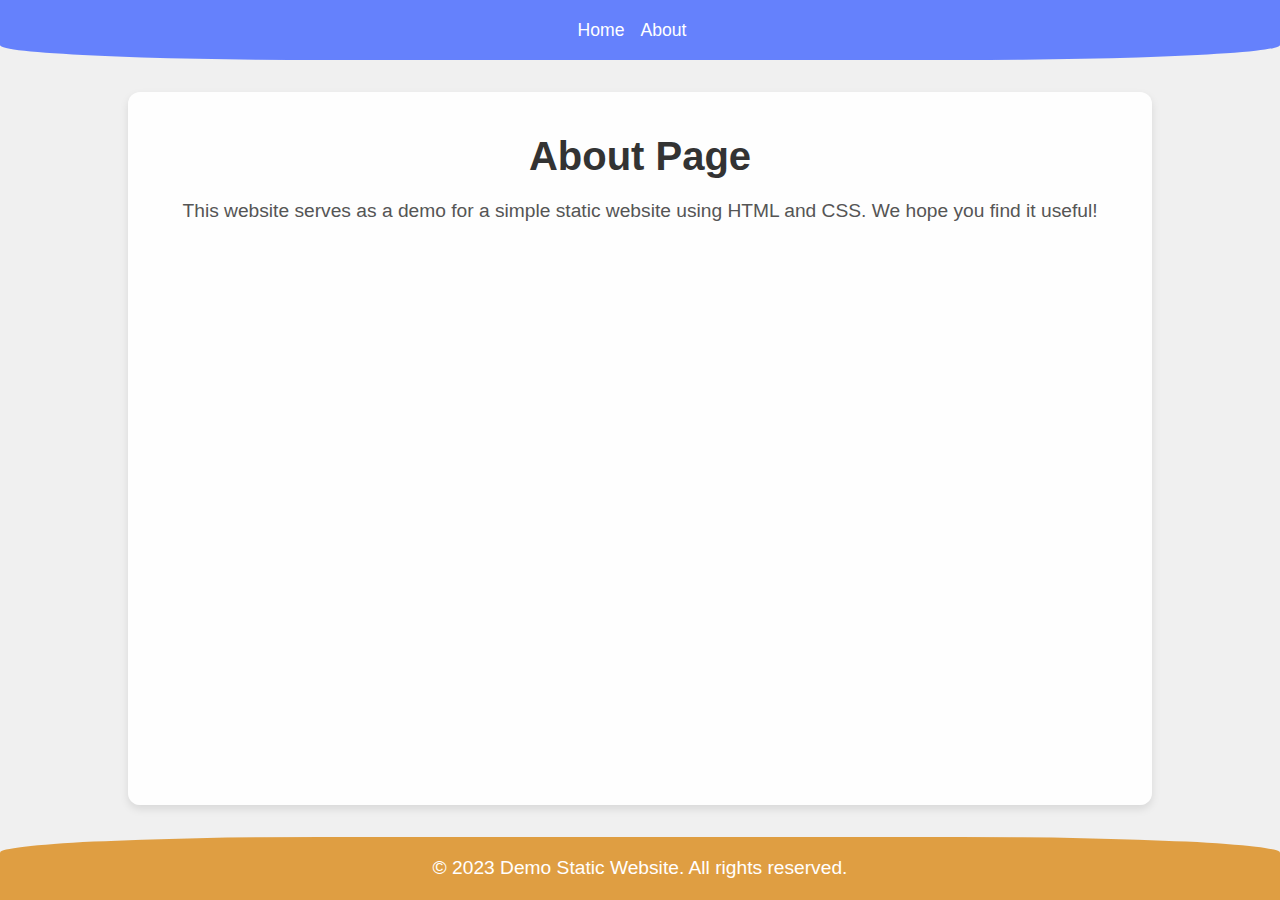
==== about.html @ 79c204d5 "demo site" ====
<!DOCTYPE html>
<html lang="en">

<head>
	<meta charset="UTF-8">
	<meta name="viewport" content="width=device-width, initial-scale=1.0">
	<title>About - DEMO Static Website</title>
	<link rel="stylesheet" href="style.css">
</head>

<body>
	<header>
		<nav>
			<ul>
				<li><a href="index.html">Home</a></li>
				<li><a href="about.html">About</a></li>
			</ul>
		</nav>
	</header>
	<main>
		<h1>About Page</h1>
		<p>This website serves as a demo for a simple static website using HTML and CSS. We hope you find it useful!</p>
	</main>
	<footer>
		<p>&copy; 2023 Demo Static Website. All rights reserved.</p>
	</footer>
</body>

</html>
---- style.css ----
/* General Styles */
* {
    box-sizing: border-box;
    margin: 0;
    padding: 0;
}

body {
    font-family: 'Roboto', Arial, sans-serif;
    line-height: 1.6;
    background-color: #f0f0f0;
    display: flex;
    flex-direction: column;
    min-height: 100vh;
}

/* Header */
header {
    background-color: rgba(66, 101, 255, 0.8);
    padding: 1rem;
    border-bottom-left-radius: 25%;
    border-bottom-right-radius: 25%;
}

nav {
    display: flex;
    justify-content: center;
}

nav ul {
    display: flex;
    list-style: none;
}

nav ul li {
    margin-right: 1rem;
}

nav ul li a {
    color: #fff;
    text-decoration: none;
    font-size: 1.1rem;
    transition: color 0.3s;
}

nav ul li a:hover {
    color: #ccc;
}

/* Main */
main {
    padding: 2rem;
    background-color: rgba(255, 255, 255, 0.9);
    box-shadow: 0 4px 8px rgba(0, 0, 0, 0.1);
    flex-grow: 1;
    width: 80%;
    margin: 2rem auto;
    border-radius: 12px;
    text-align: center;
}

h1 {
    font-size: 2.5rem;
    color: #333;
    margin-bottom: 0.5rem;
}

p {
    font-size: 1.2rem;
    color: #555;
    margin-bottom: 1rem;
}

/* Footer */
footer {
    background-color: rgba(219, 137, 23, 0.8);
    color: #fff;
    padding: 1rem;
    text-align: center;
    border-top-left-radius: 25%;
    border-top-right-radius: 25%;
}

footer p {
	color: #fff;
    margin-bottom: 0;
}
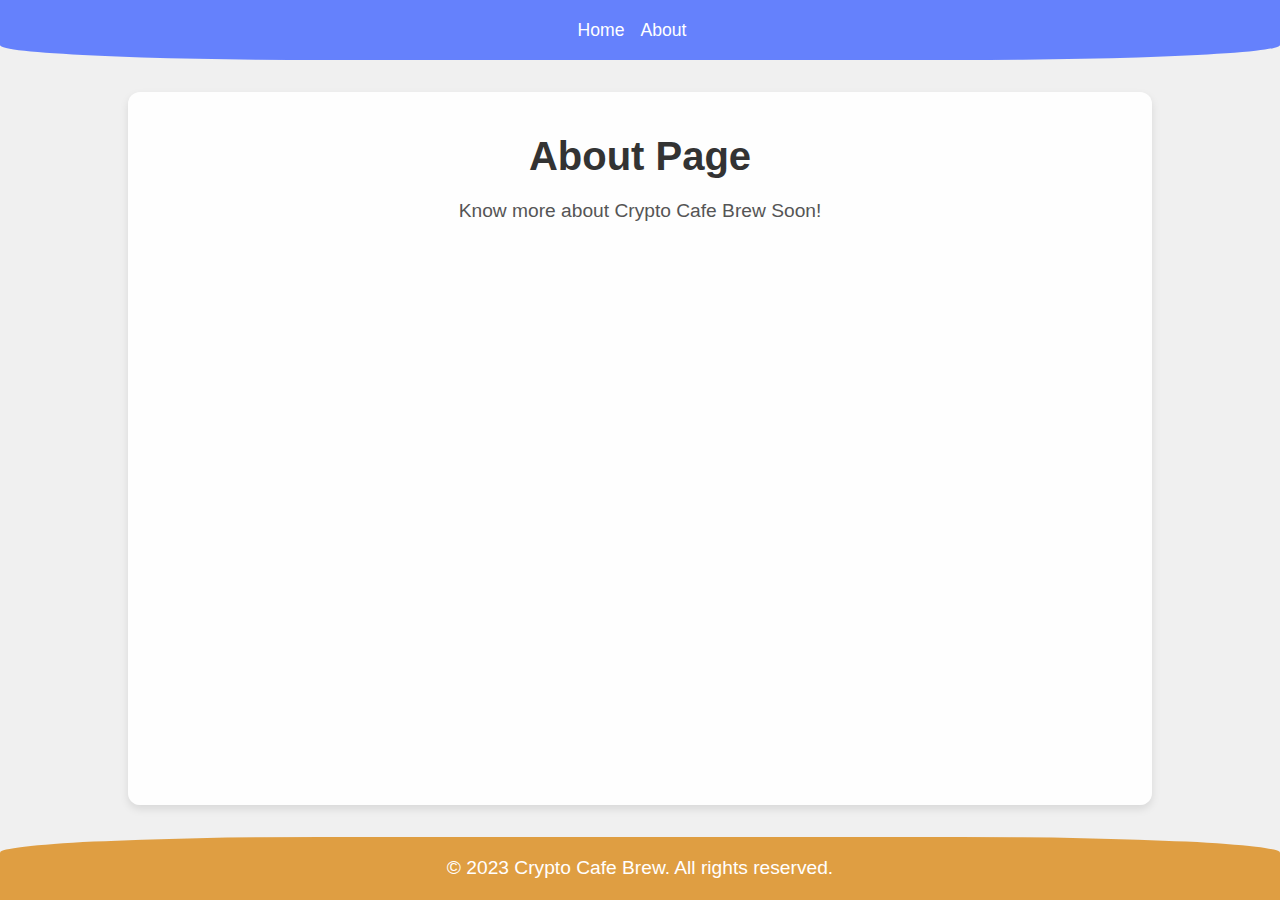
==== commit 1cfaf4a9: "Update about.html" ====
--- a/about.html
+++ b/about.html
@@ -4,7 +4,7 @@
 <head>
 	<meta charset="UTF-8">
 	<meta name="viewport" content="width=device-width, initial-scale=1.0">
-	<title>About - DEMO Static Website</title>
+	<title>About - Crypto Cafe Brew</title>
 	<link rel="stylesheet" href="style.css">
 </head>
 
@@ -19,11 +19,11 @@
 	</header>
 	<main>
 		<h1>About Page</h1>
-		<p>This website serves as a demo for a simple static website using HTML and CSS. We hope you find it useful!</p>
+		<p>Know more about Crypto Cafe Brew Soon!</p>
 	</main>
 	<footer>
-		<p>&copy; 2023 Demo Static Website. All rights reserved.</p>
+		<p>&copy; 2023 Crypto Cafe Brew. All rights reserved.</p>
 	</footer>
 </body>
 
-</html>+</html>
